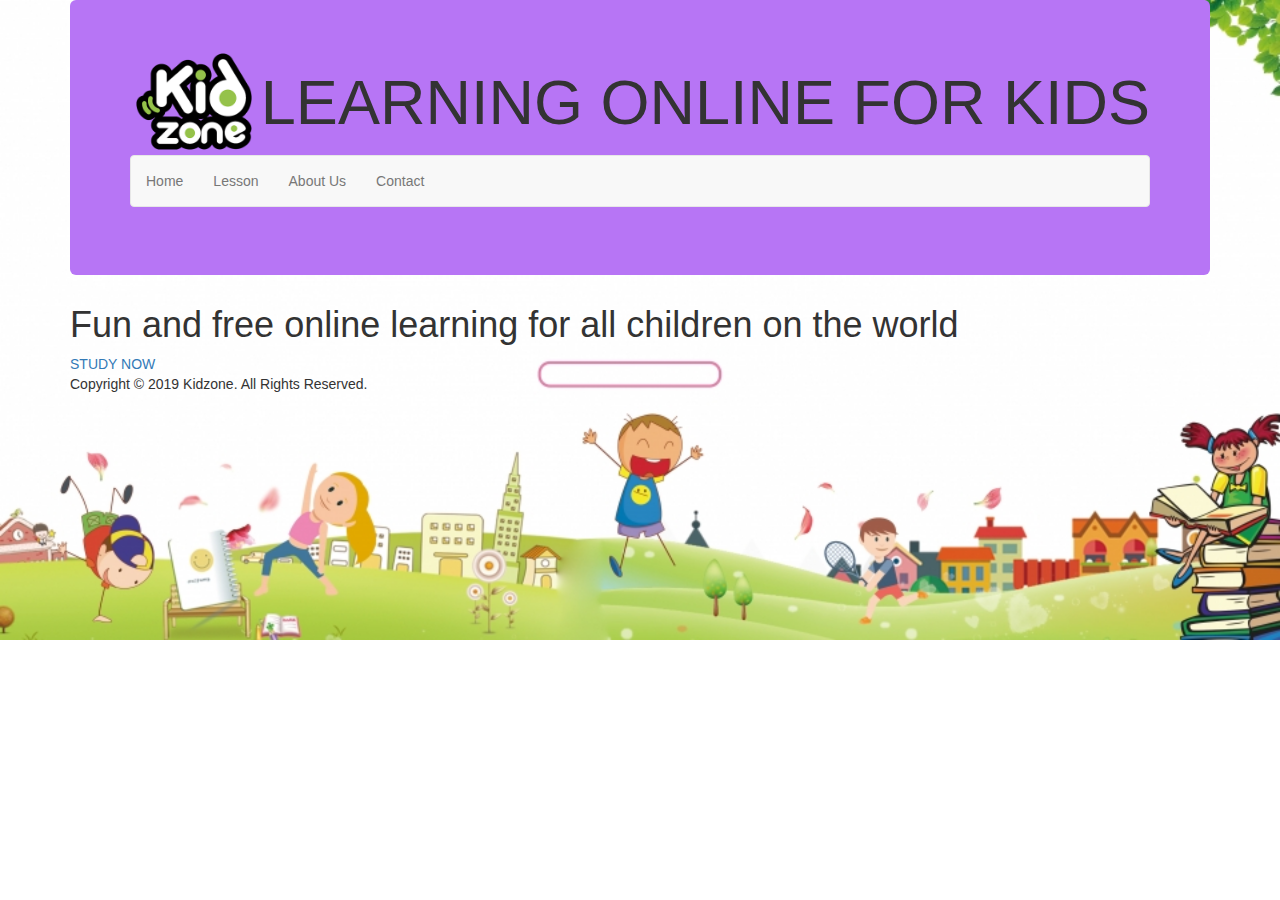
==== index.html @ 1d3245c3 "First Upload" ====
<!DOCTYPE html>
<html lang="en">

<head>
    <meta charset="UTF-8">
    <meta name="viewport" content="width=device-width, initial-scale=1.0">
    <meta http-equiv="X-UA-Compatible" content="ie=edge">
    <title>Kid-zone Online</title>
    <link rel="shortcut icon" href="img/favicon.ico" type="image/x-icon">
    <link rel="stylesheet" href="css/bootstrap.min.css">
    <script src="js/jquery-3.2.1.min.js"></script>
    <link rel="stylesheet" href="css/style.css">
    <style>
        body{
            background-image: url("img/background.jpg");
            background-repeat: no-repeat;
            background-size: 100%;
            background-attachment: fixed;
        }
        .bn{
            background-image: url("img/banner.jpg");
            background-repeat: no-repeat;
            background-size: 100%;
        }
    </style>
</head>

<body>
    <div class="container">
        <div class="jumbotron">
            <header>
                <img src="img/logo.png" alt="logo" class="logo">
                <h1>LEARNING ONLINE FOR KIDS</h1>
            </header>
            <nav class="navbar navbar-default">
                <ul class="nav navbar-nav">
                    <li><a href="index.html">Home</a></li>
                    <li><a href="lesson.html">Lesson</a></li>
                    <li><a href="aboutus.html">About Us</a></li>
                    <li><a href="contact.html">Contact</a></li>
                </ul>
            </nav>
        </div>
    
        <section>
            <span class="bn">
                <h1>Fun and free online learning for all children on the world</h1>
            </span>
            <a href="lesson.html">STUDY NOW</a>
        </section>
        <footer>
            Copyright &copy; 2019 Kidzone. All Rights Reserved.
        </footer>
    </div>
</body>

</html>
---- css/style.css ----
.logo
{
    width: 128px;
}

header > h1{
    float: right;
}
.jumbotron{
    background-color: rgb(183, 117, 245);
}
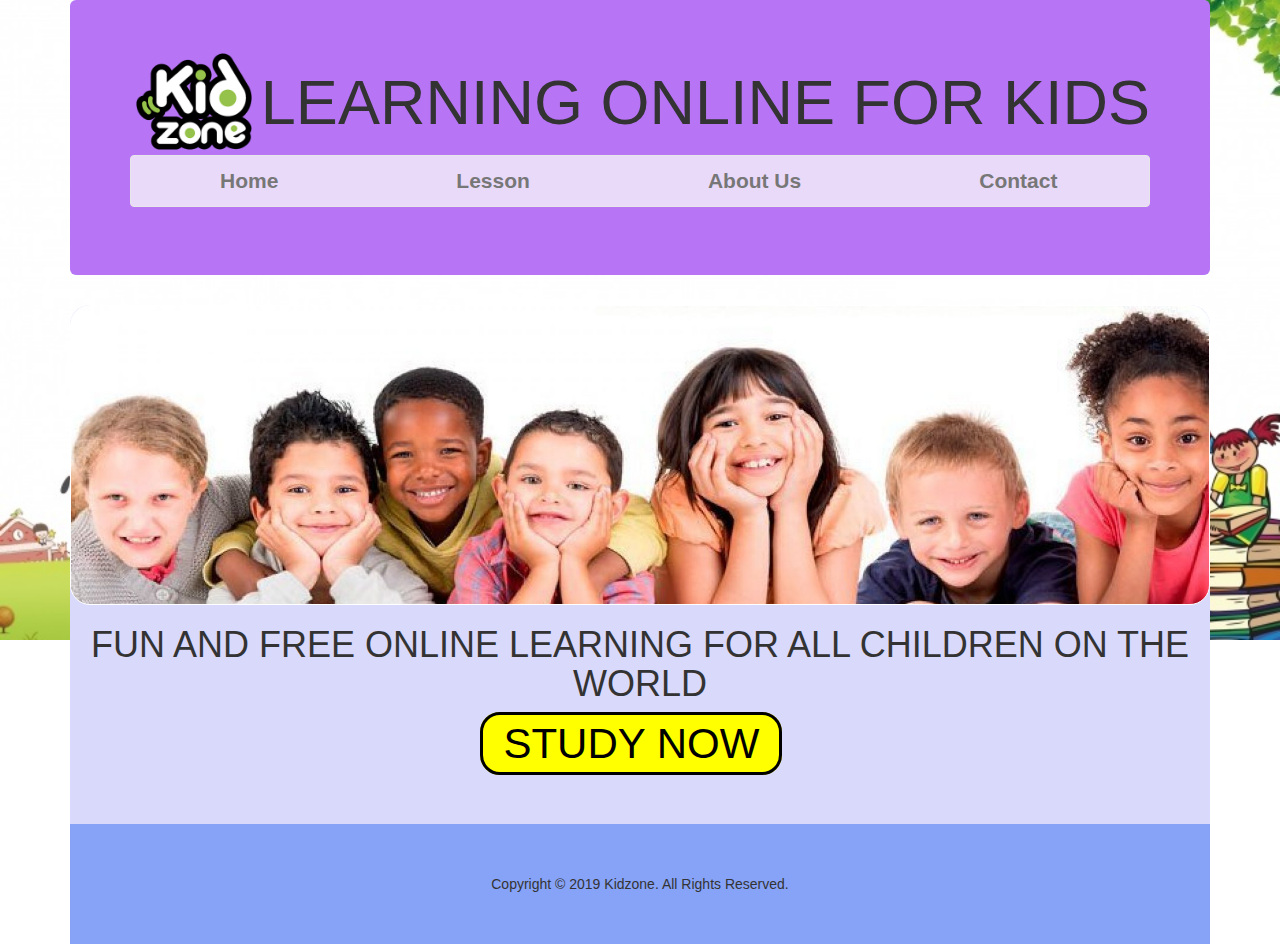
==== commit d0207eba: "rearrange by Thuan" ====
--- a/index.html
+++ b/index.html
@@ -18,10 +18,41 @@
             background-attachment: fixed;
         }
         .bn{
+            text-align: center;
+            text-transform: uppercase;
+        }
+        .background{
+            height: 300px;
             background-image: url("img/banner.jpg");
-            background-repeat: no-repeat;
             background-size: 100%;
+            border: 1px solid white;
+            padding: 0;
+            border-radius: 20px;
         }
+        section{
+            background-color: rgb(217, 217, 252);
+            border-radius: 20px 20px 0 0;
+            padding: 50px 0;
+            padding-top: 0;
+        }
+        .bt{
+            color: black;
+            padding: 5px 20px;
+            border: black solid medium;
+            font-size: 3em;
+            border-radius: 20px;
+            background-color: yellow;
+            width: 10%;
+            margin: 0 36%;
+        }
+        .bt:hover{
+            text-decoration: none;
+            color: black;
+            background-color: rgb(15, 241, 15);
+            transition: ease-in 0.5s;
+
+        }
+        
     </style>
 </head>
 
@@ -43,10 +74,10 @@
         </div>
     
         <section>
-            <span class="bn">
-                <h1>Fun and free online learning for all children on the world</h1>
-            </span>
-            <a href="lesson.html">STUDY NOW</a>
+            <div class="background">
+            </div>
+            <h1 class="bn">Fun and free online learning for all children on the world</h1>
+            <a href="lesson.html" class="bt">STUDY NOW</a>
         </section>
         <footer>
             Copyright &copy; 2019 Kidzone. All Rights Reserved.
--- a/css/style.css
+++ b/css/style.css
@@ -10,3 +10,17 @@
     background-color: rgb(183, 117, 245);
 }
 
+footer{
+    padding: 50px;
+    text-align: center;
+    background-color: rgb(135, 163, 248) ;
+}
+
+.navbar{
+    background-color: rgb(234, 218, 250);
+}
+li{
+    margin: 0 74px;
+    font-weight: bold;
+    font-size: 1.5em;
+}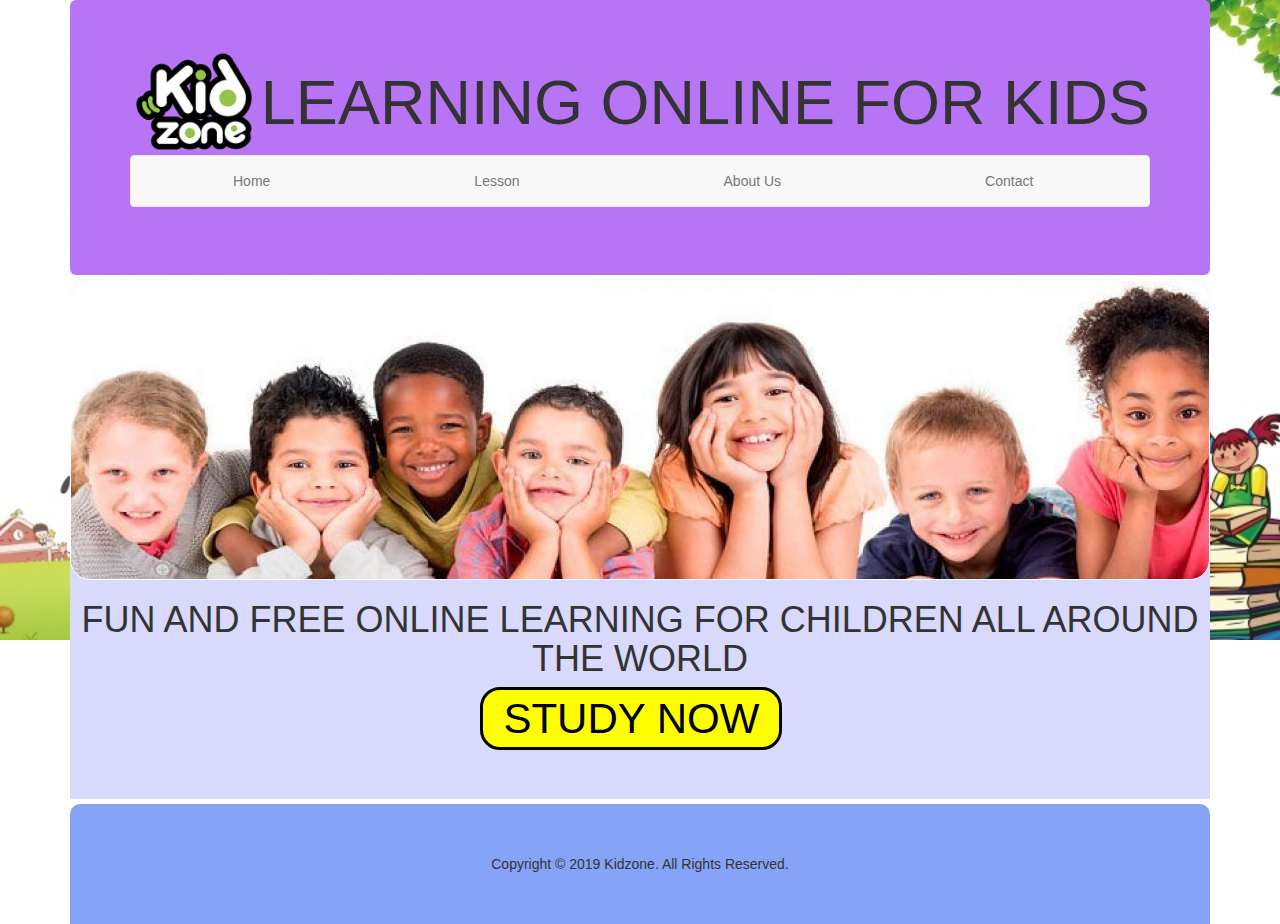
==== commit 60bfb93a: "Update" ====
--- a/index.html
+++ b/index.html
@@ -76,7 +76,7 @@
         <section>
             <div class="background">
             </div>
-            <h1 class="bn">Fun and free online learning for all children on the world</h1>
+            <h1 class="bn">Fun and free online learning for children all around the world </h1>
             <a href="lesson.html" class="bt">STUDY NOW</a>
         </section>
         <footer>
--- a/css/style.css
+++ b/css/style.css
@@ -8,19 +8,17 @@
 }
 .jumbotron{
     background-color: rgb(183, 117, 245);
+    margin-bottom: 5px;
 }
 
 footer{
     padding: 50px;
     text-align: center;
     background-color: rgb(135, 163, 248) ;
+    margin-top: 5px;
+    border-radius: 10px 10px 0 0;
 }
 
-.navbar{
-    background-color: rgb(234, 218, 250);
-}
 li{
-    margin: 0 74px;
-    font-weight: bold;
-    font-size: 1.5em;
+    margin: 0 87px;
 }